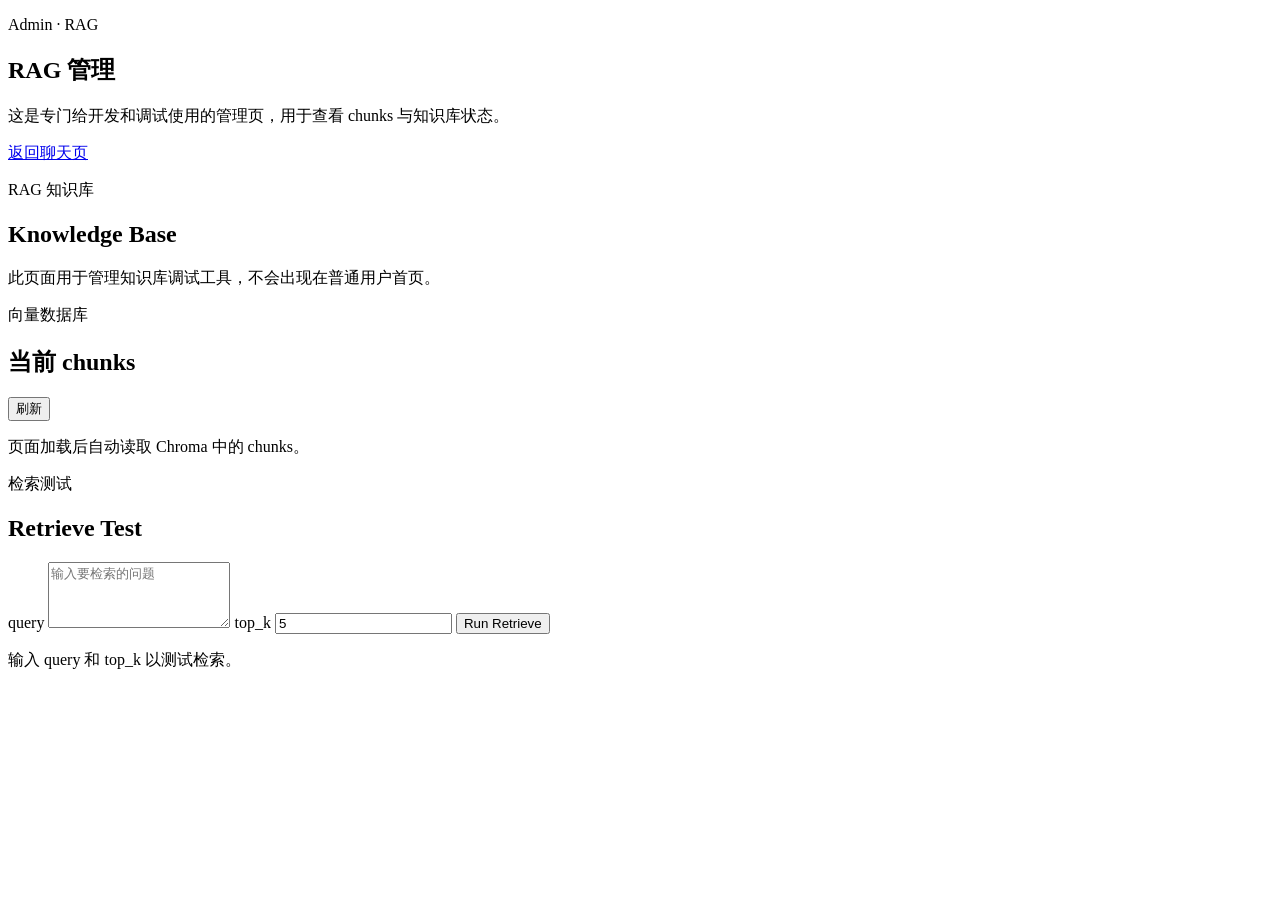
==== app/templates/admin_rag.html @ d8fc1a57 "Split RAG admin tools from the chat UI. Keep the public homepage focused on chat while moving RAG in" ====
<!doctype html>
<html lang="zh-CN">
<head>
  <meta charset="utf-8">
  <meta name="viewport" content="width=device-width, initial-scale=1">
  <title>RAG 管理</title>
  <link rel="stylesheet" href="/static/app.css">
</head>
<body>
  <main class="shell">
    <section class="hero">
      <p class="eyebrow">Admin · RAG</p>
      <h1>RAG 管理</h1>
      <p class="hero-copy">这是专门给开发和调试使用的管理页，用于查看 chunks 与知识库状态。</p>
      <a class="temp-entry" href="/">返回聊天页</a>
    </section>

    <section class="workspace" aria-label="RAG 管理工作区">
      <aside class="panel knowledge-panel">
        <div class="panel-header">
          <div>
            <p class="label">RAG 知识库</p>
            <h2>Knowledge Base</h2>
          </div>
        </div>

        <p class="knowledge-copy">此页面用于管理知识库调试工具，不会出现在普通用户首页。</p>

        <section class="chunks-panel" aria-labelledby="chunksTitle">
          <div class="chunks-panel-header">
            <div>
              <p class="label">向量数据库</p>
              <h2 id="chunksTitle">当前 chunks</h2>
            </div>
            <button id="refreshChunksButton" type="button">刷新</button>
          </div>

          <p id="chunksStatus" class="chunks-status">页面加载后自动读取 Chroma 中的 chunks。</p>
          <div id="chunksList" class="chunks-list" aria-live="polite"></div>
        </section>

        <section class="retrieve-panel" aria-labelledby="retrieveTitle">
          <div class="panel-header retrieve-panel-header">
            <div>
              <p class="label">检索测试</p>
              <h2 id="retrieveTitle">Retrieve Test</h2>
            </div>
          </div>

          <form id="retrieveForm" class="retrieve-form">
            <label for="queryInput">query</label>
            <textarea id="queryInput" name="query" rows="4" placeholder="输入要检索的问题" required></textarea>

            <label for="topKInput">top_k</label>
            <input id="topKInput" name="top_k" type="number" min="1" value="5" required>

            <button type="submit">Run Retrieve</button>
          </form>

          <p id="retrieveStatus" class="retrieve-status">输入 query 和 top_k 以测试检索。</p>
          <div id="retrieveResults" class="retrieve-results" aria-live="polite"></div>
        </section>
      </aside>
    </section>
  </main>

  <script src="/static/admin_rag.js"></script>
</body>
</html>
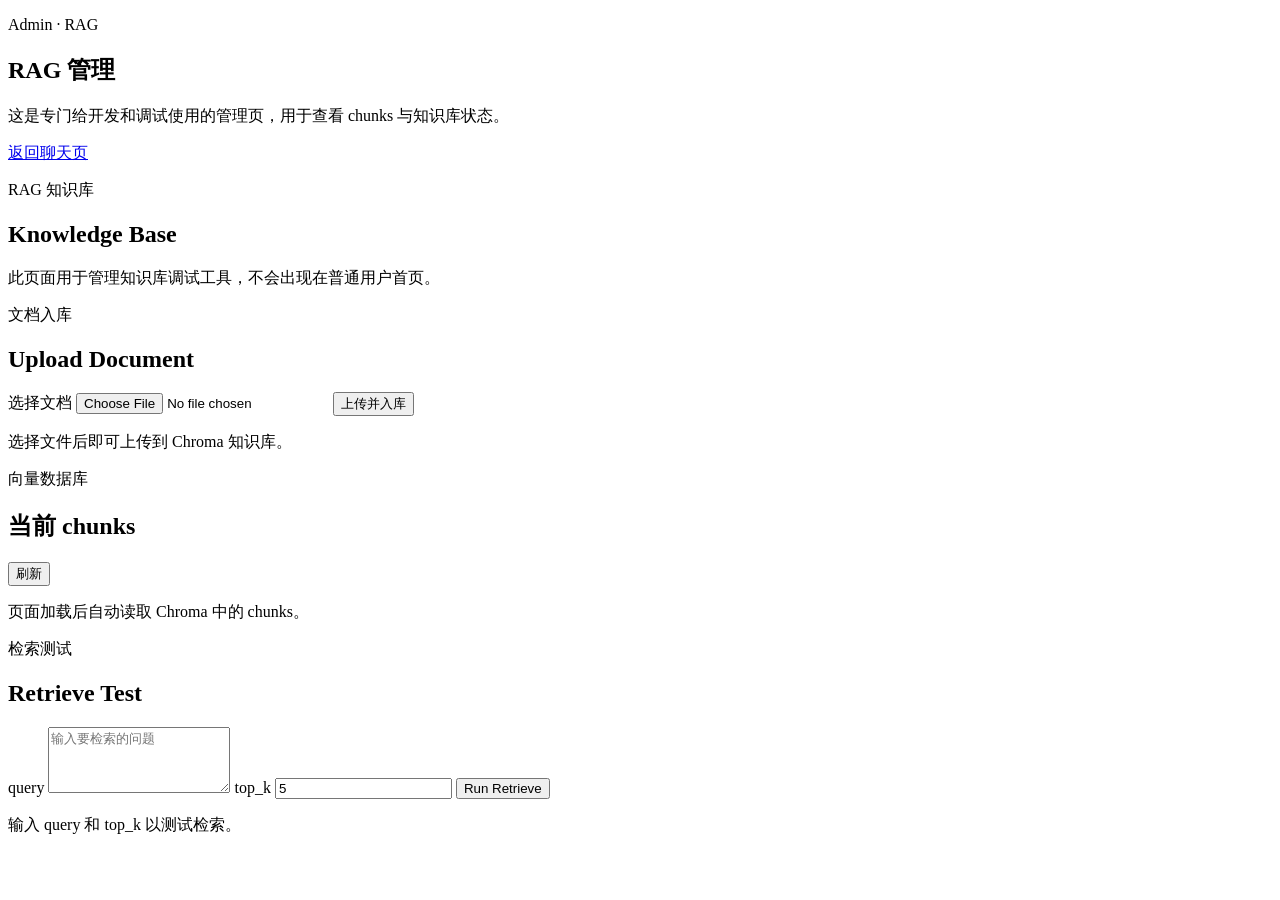
==== commit 1565fd9b: "Restore document upload to the RAG admin page. Keep the upload flow alongside chunk inspection and r" ====
--- a/app/templates/admin_rag.html
+++ b/app/templates/admin_rag.html
@@ -25,6 +25,23 @@
         </div>
 
         <p class="knowledge-copy">此页面用于管理知识库调试工具，不会出现在普通用户首页。</p>
+
+        <section class="upload-panel" aria-labelledby="uploadTitle">
+          <div class="panel-header">
+            <div>
+              <p class="label">文档入库</p>
+              <h2 id="uploadTitle">Upload Document</h2>
+            </div>
+          </div>
+
+          <form id="uploadForm" class="upload-form">
+            <label for="uploadInput">选择文档</label>
+            <input id="uploadInput" name="file" type="file" accept=".txt,.md,.html,.json,.csv,.log,.py,.js,.ts" required>
+            <button type="submit">上传并入库</button>
+          </form>
+
+          <p id="uploadStatus" class="upload-status">选择文件后即可上传到 Chroma 知识库。</p>
+        </section>
 
         <section class="chunks-panel" aria-labelledby="chunksTitle">
           <div class="chunks-panel-header">
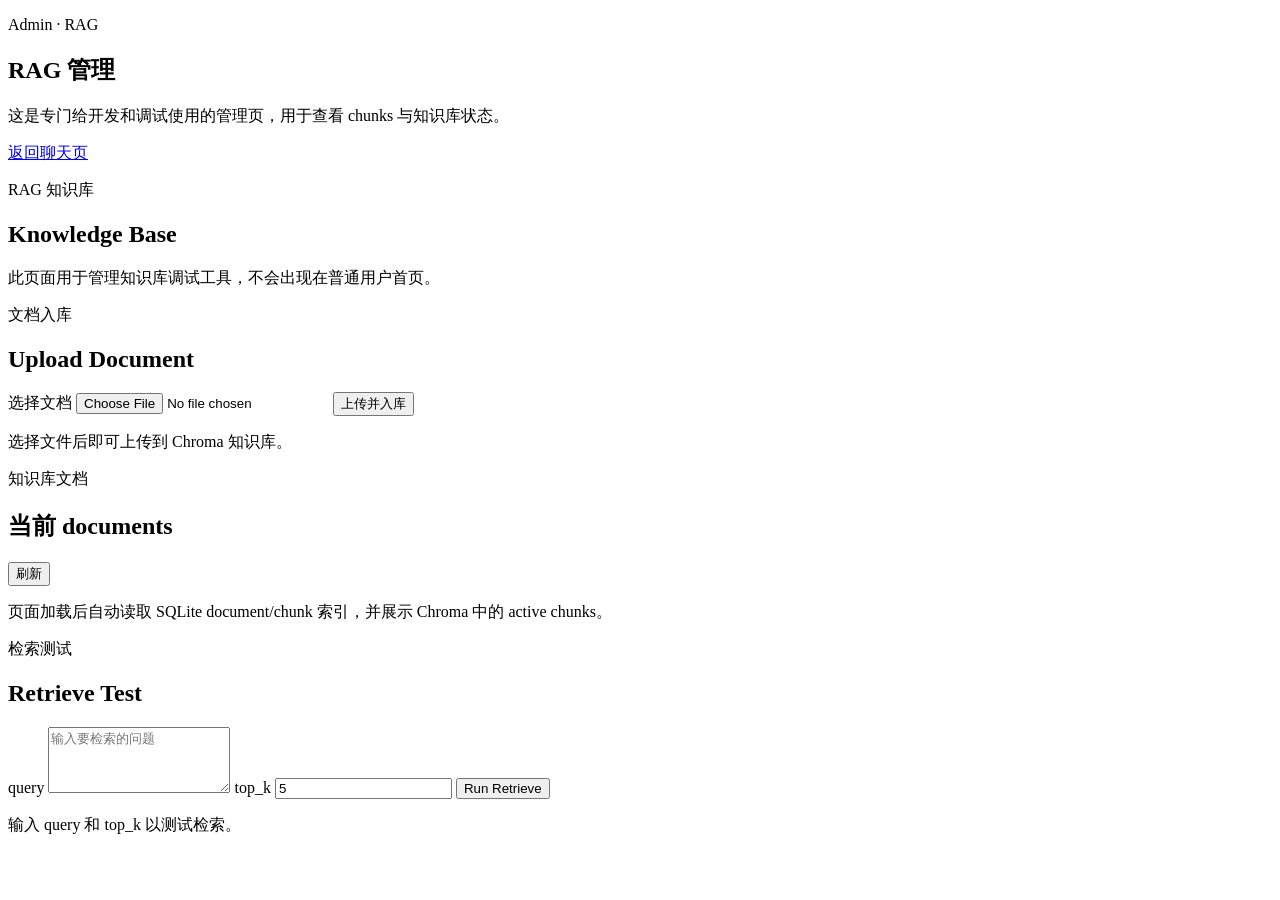
==== commit e060fd3c: "Rebuild RAG knowledge base around documents. Use a SHA-256 document/chunk index as the source of own" ====
--- a/app/templates/admin_rag.html
+++ b/app/templates/admin_rag.html
@@ -43,17 +43,17 @@
           <p id="uploadStatus" class="upload-status">选择文件后即可上传到 Chroma 知识库。</p>
         </section>
 
-        <section class="chunks-panel" aria-labelledby="chunksTitle">
-          <div class="chunks-panel-header">
+        <section class="documents-panel" aria-labelledby="documentsTitle">
+          <div class="documents-panel-header">
             <div>
-              <p class="label">向量数据库</p>
-              <h2 id="chunksTitle">当前 chunks</h2>
+              <p class="label">知识库文档</p>
+              <h2 id="documentsTitle">当前 documents</h2>
             </div>
-            <button id="refreshChunksButton" type="button">刷新</button>
+            <button id="refreshDocumentsButton" type="button">刷新</button>
           </div>
 
-          <p id="chunksStatus" class="chunks-status">页面加载后自动读取 Chroma 中的 chunks。</p>
-          <div id="chunksList" class="chunks-list" aria-live="polite"></div>
+          <p id="documentsStatus" class="documents-status">页面加载后自动读取 SQLite document/chunk 索引，并展示 Chroma 中的 active chunks。</p>
+          <div id="documentsList" class="documents-list" aria-live="polite"></div>
         </section>
 
         <section class="retrieve-panel" aria-labelledby="retrieveTitle">
